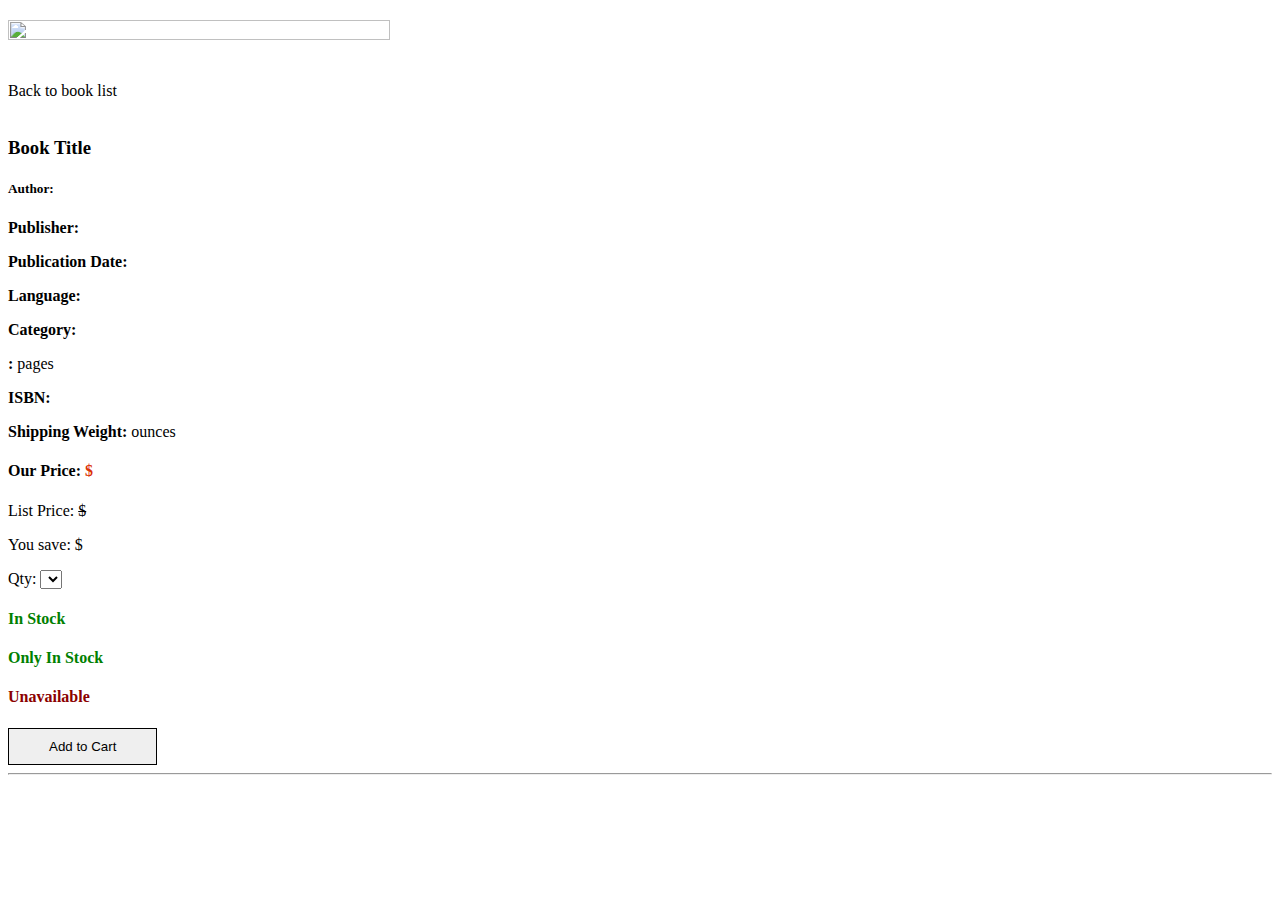
==== src/main/resources/templates/bookDetail.html @ 0959b7e0 "add bookdetail" ====
<!doctype html>
<html lang="en" xmlns:th="http://www.w3.org/1999/xhtml">

<!-- replace header start -->

<head th:replace="common/header :: common-header">
    <!-- replace header end -->

<body>
    <!-- replace navbar start -->
    <div th:replace="common/header :: navbar "></div>
    <!-- replace navbar end -->

    <!-- Container start -->
    <div class="container">
        <div class="row" style="margin-bottom: -100px;">
            <div class="col-xs-8">
                <h2 class="section-headline">
                    <h2 class="section-headline"><span
                            th:text="${user}? ${#strings.toUpperCase(user.username)} : 'All Books'"></span></h2>
                </h2>
            </div>
            <div class="col-xs-4">
                <img src="/images/bookstore.jpg" class="img-responsive" style="width:55%; height:55%" />
            </div>
        </div>
        <hr style="position:absolute; width:100%; height:6px; background-color: #333; z-index:-1; margin-top:-80px;" />
        <img class="img-responsive" src="/images/wood.png" style="margin-top: -75px;" />

        <form th:action="@{/shoppingCart/addItem}" method="post">
				<input hidden="hidden" th:field="*{book.id}" />
				<div class="row" style="margin-top: 120px;">
					<div class="col-xs-3">
						<a th:href="@{/bookshelf}">Back to book list</a><br/>
						<img class="img-responsive shelf-book" th:src="#{adminPath}+@{/images/book/}+${book.id}+'.png'" />
					</div>
					
					<div class="col-xs-9">
						<h3 th:text="${book.title}">Book Title</h3>
						<div class="row">
							<div class="col-xs-5">
								<h5><strong>Author: </strong><span th:text="${book.author}"></span></h5>
								<p><strong>Publisher: </strong><span th:text="${book.publisher}"></span></p>
								<p><strong>Publication Date: </strong><span th:text="${book.publicationDate}"></span></p>
								<p><strong>Language: </strong><span th:text="${book.language}"></span></p>
								<p><strong>Category: </strong><span th:text="${book.category}"></span></p>
								<p><strong><span th:text="${book.format}"></span>: </strong><span th:text="${book.numberOfPages}"></span> pages</p>
								<p><strong>ISBN: </strong><span th:text="${book.isbn}"></span></p>
								<p><strong>Shipping Weight: </strong><span th:text="${book.shippingWeight}"></span> ounces</p>
							</div>
							
							<div class="col-xs-7">
								<div class="panel panel-default" style="border-width: 5px; margin-top: 20px;">
									<div class="panel-body">
										<div class="row">
											<div class="col-xs-6">
												<h4>Our Price: <span style="color:#db3208;">$<span th:text="${book.ourPrice}"></span></span></h4>
												<p>List Price: <span style="text-decoration: line-through">$<span th:text="${book.listPrice}"></span></span></p>
												<p>You save: $<span th:text="${#numbers.formatDecimal((book.listPrice - book.ourPrice), 0, 'COMMA', 2, 'POINT' )}"></span></p>
												<span>Qty: </span>
												<select name="qty">
													<option th:each="qty : ${qtyList}" th:value="${qty}" th:text="${qty}">
													</option>
												</select>
											</div>
											<div class="col-xs-6">
												<h4 th:if="*{book.inStockNumber&gt;10}" style="color: green">In Stock</h4>
												<h4 th:if="*{book.inStockNumber&lt;10 and book.inStockNumber&gt;0}" style="color: green">Only <span th:text="${book.inStockNumber}"> In Stock</span></h4>
												<h4 th:if="*{book.inStockNumber==0}" style="color:darkred;">Unavailable</h4>
												<button type="submit" class="btn btn-warning" style="color:black;border:1px solid black; padding: 10px 40px 10px 40px;">Add to Cart</button>
											</div>
										</div>
									</div>
								</div>
							</div>
						</div>
						
						<hr/>
						<p th:text="${book.description}"></p>
					</div>
				</div>
			</form>
    </div>
    <!-- Container end -->

    <!-- Bootstrap core JavaScript


	<!-- replace body-bottom-scripts start -->
    <div th:replace="common/header :: body-bottom-scripts"></div>
    <!-- replace body-bottom-scripts end -->

</body>

</html>
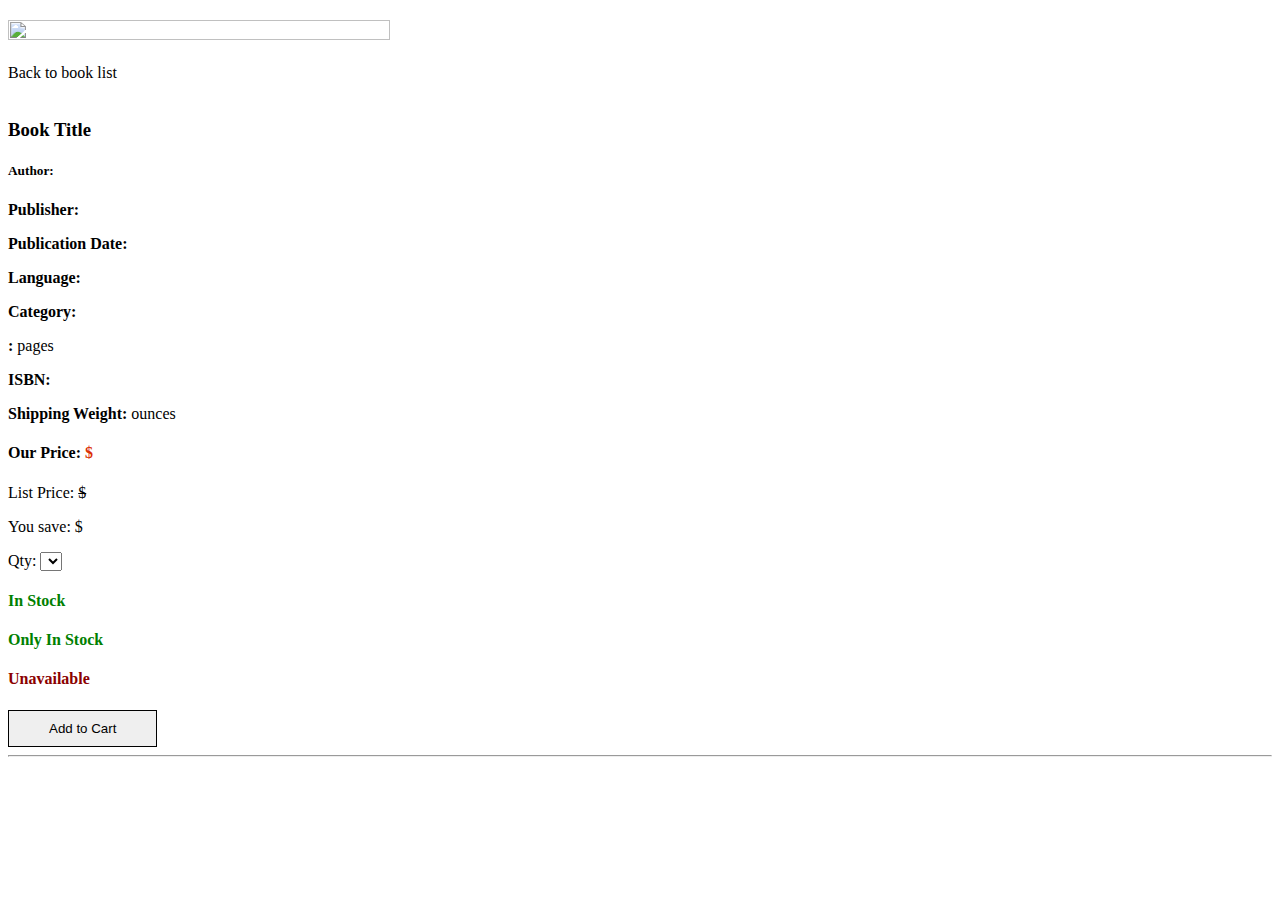
==== commit 3d019bdd: "add book to shoppingcart" ====
--- a/src/main/resources/templates/bookDetail.html
+++ b/src/main/resources/templates/bookDetail.html
@@ -25,8 +25,6 @@
             </div>
         </div>
         <hr style="position:absolute; width:100%; height:6px; background-color: #333; z-index:-1; margin-top:-80px;" />
-        <img class="img-responsive" src="/images/wood.png" style="margin-top: -75px;" />
-
         <form th:action="@{/shoppingCart/addItem}" method="post">
 				<input hidden="hidden" th:field="*{book.id}" />
 				<div class="row" style="margin-top: 120px;">
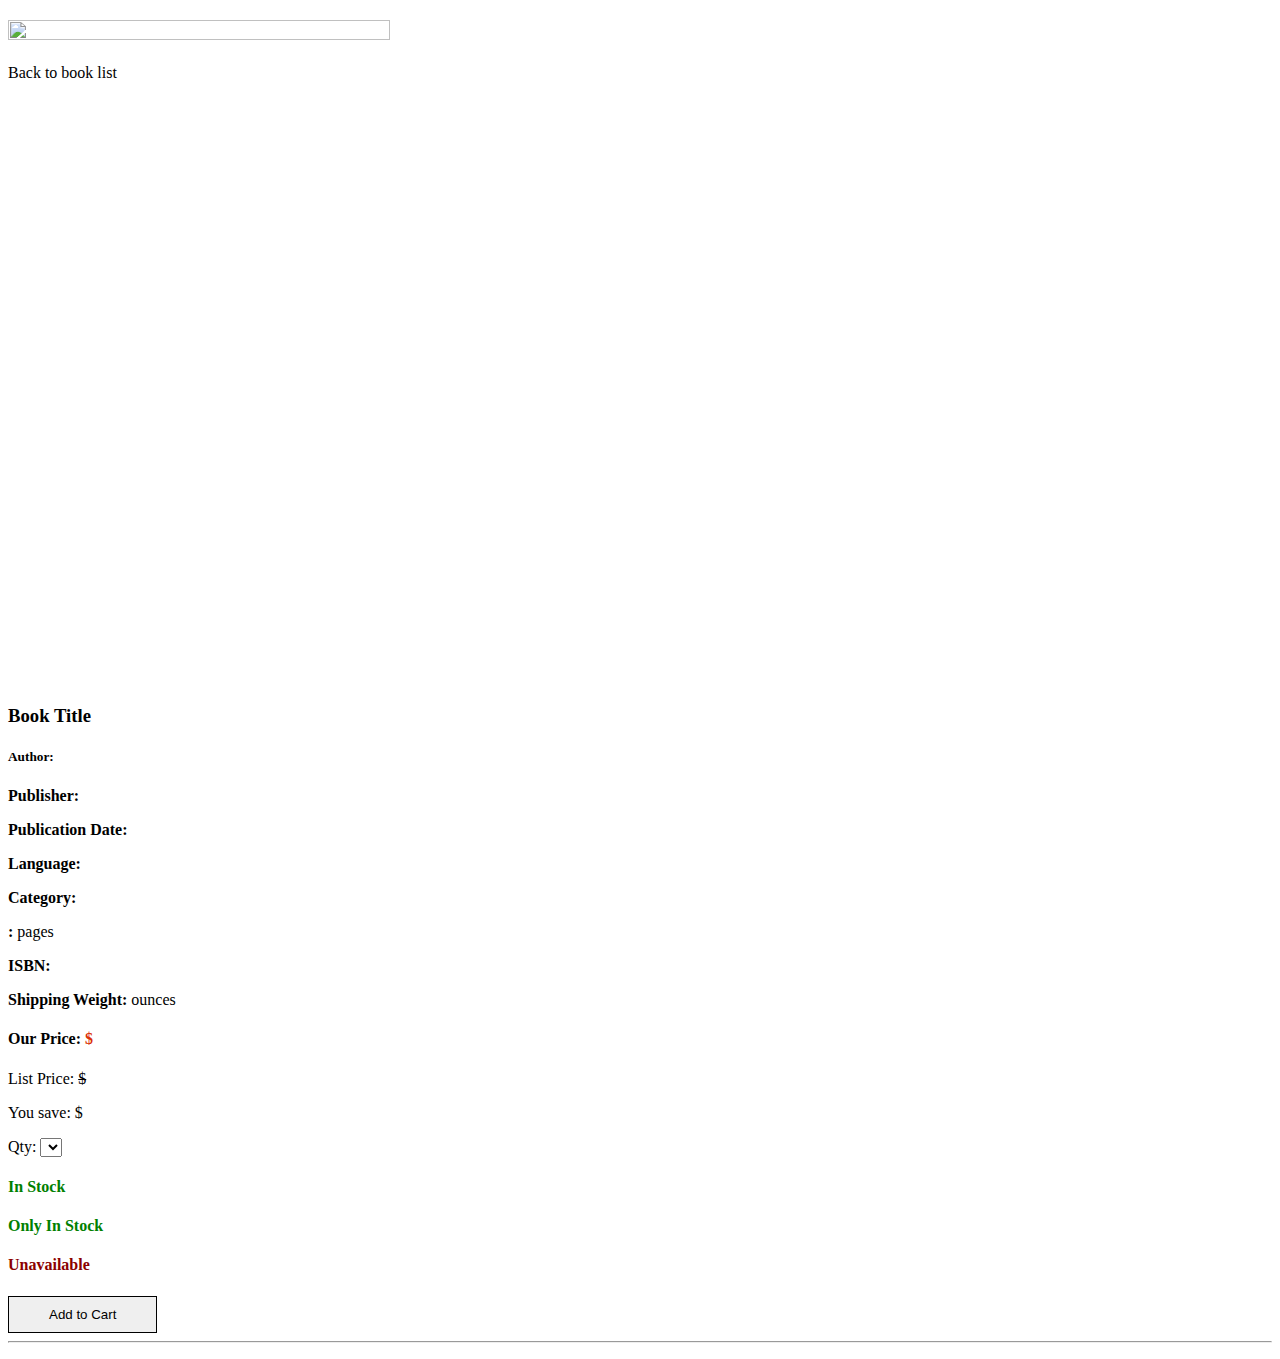
==== commit b83ed99b: "fix" ====
--- a/src/main/resources/templates/bookDetail.html
+++ b/src/main/resources/templates/bookDetail.html
@@ -30,7 +30,7 @@
 				<div class="row" style="margin-top: 120px;">
 					<div class="col-xs-3">
 						<a th:href="@{/bookshelf}">Back to book list</a><br/>
-						<img class="img-responsive shelf-book" th:src="#{adminPath}+@{/images/book/}+${book.id}+'.png'" />
+						<img class="img-responsive shelf-book" th:src="#{adminPath}+@{/images/book/}+${book.id}+'.png'" style="height: 600px;"/>
 					</div>
 					
 					<div class="col-xs-9">
@@ -63,7 +63,7 @@
 											</div>
 											<div class="col-xs-6">
 												<h4 th:if="*{book.inStockNumber&gt;10}" style="color: green">In Stock</h4>
-												<h4 th:if="*{book.inStockNumber&lt;10 and book.inStockNumber&gt;0}" style="color: green">Only <span th:text="${book.inStockNumber}"> In Stock</span></h4>
+												<h4 th:if="*{book.inStockNumber&lt;10 and book.inStockNumber&gt;0}" style="color: green">Only <span th:text="${book.inStockNumber}"></span> In Stock</h4>
 												<h4 th:if="*{book.inStockNumber==0}" style="color:darkred;">Unavailable</h4>
 												<button type="submit" class="btn btn-warning" style="color:black;border:1px solid black; padding: 10px 40px 10px 40px;">Add to Cart</button>
 											</div>
@@ -74,7 +74,7 @@
 						</div>
 						
 						<hr/>
-						<p th:text="${book.description}"></p>
+						<p th:utext="${book.description}"></p>
 					</div>
 				</div>
 			</form>
